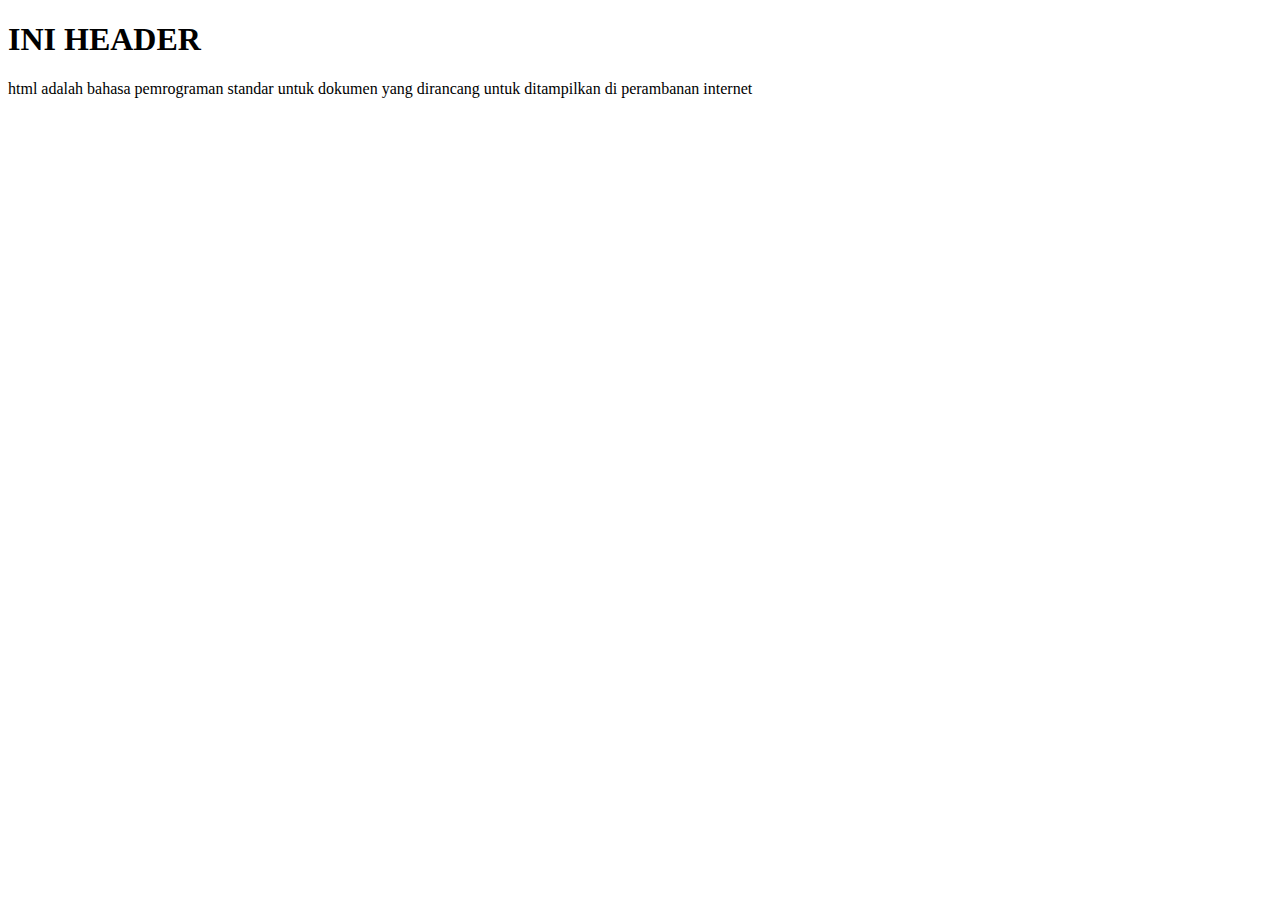
==== apa.html @ 37201bed "Add files via upload" ====
<!DOCTYPE html>
<html>
<head>
<title>SMK TRITECH</title>
</head>
<body>

<h1>INI HEADER</h1>
<p>html adalah bahasa pemrograman standar untuk dokumen yang dirancang untuk ditampilkan di perambanan internet</p>

</body>
</html>
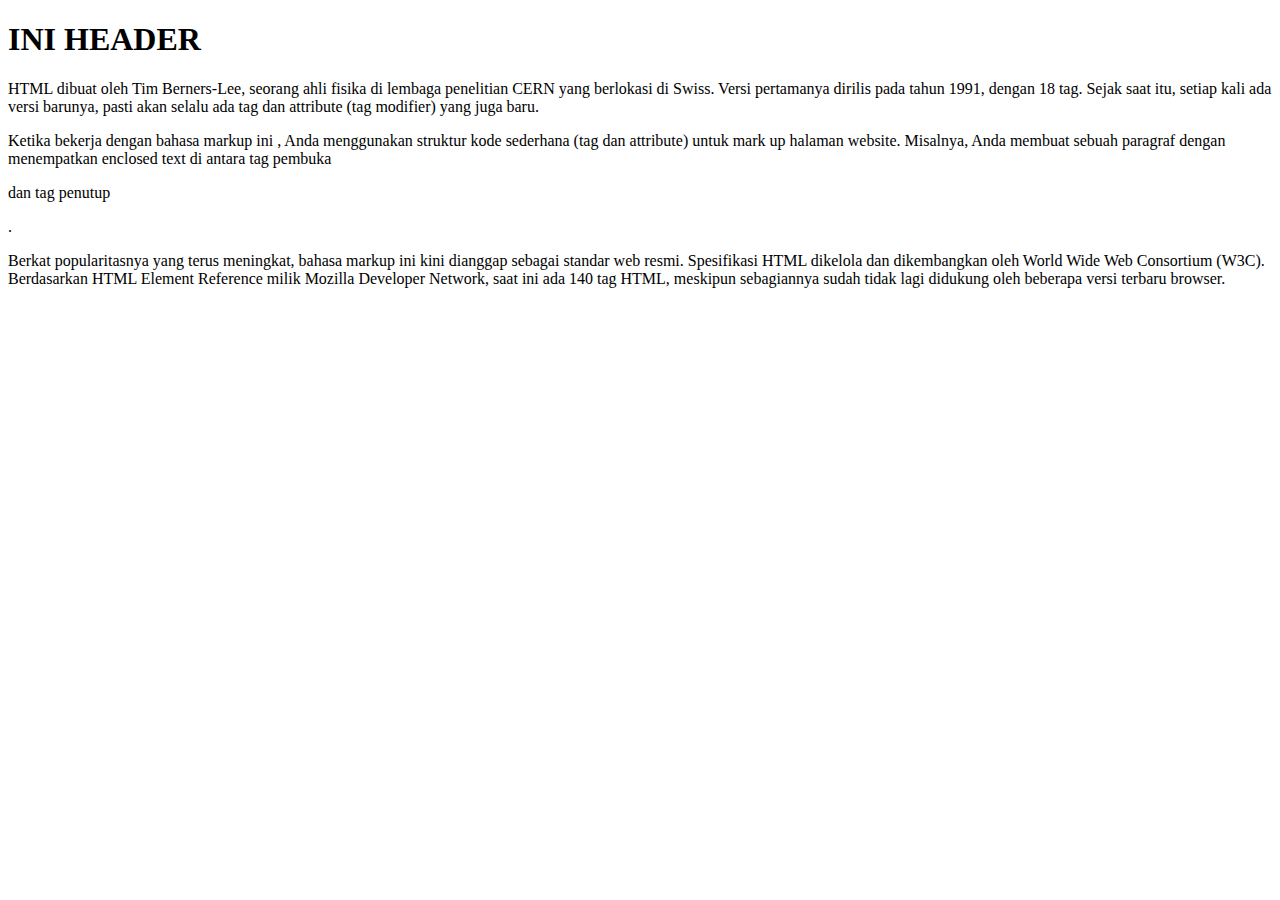
==== commit a42159fe: "Add files via upload" ====
--- a/apa.html
+++ b/apa.html
@@ -6,7 +6,9 @@
 <body>
 
 <h1>INI HEADER</h1>
-<p>html adalah bahasa pemrograman standar untuk dokumen yang dirancang untuk ditampilkan di perambanan internet</p>
+<p>HTML dibuat oleh Tim Berners-Lee, seorang ahli fisika di lembaga penelitian CERN yang berlokasi di Swiss. Versi pertamanya dirilis pada tahun 1991, dengan 18 tag. Sejak saat itu, setiap kali ada versi barunya, pasti akan selalu ada tag dan attribute (tag modifier) yang juga baru.</p>
+<p>Ketika bekerja dengan bahasa markup ini , Anda menggunakan struktur kode sederhana (tag dan attribute) untuk mark up halaman website. Misalnya, Anda membuat sebuah paragraf dengan menempatkan enclosed text di antara tag pembuka <p>  dan tag penutup </p>.</p>
+<p>Berkat popularitasnya yang terus meningkat, bahasa markup ini kini dianggap sebagai standar web resmi. Spesifikasi HTML dikelola dan dikembangkan oleh World Wide Web Consortium (W3C). Berdasarkan HTML Element Reference milik Mozilla Developer Network, saat ini ada 140 tag HTML, meskipun sebagiannya sudah tidak lagi didukung oleh beberapa versi terbaru browser.</p>
 
 </body>
 </html>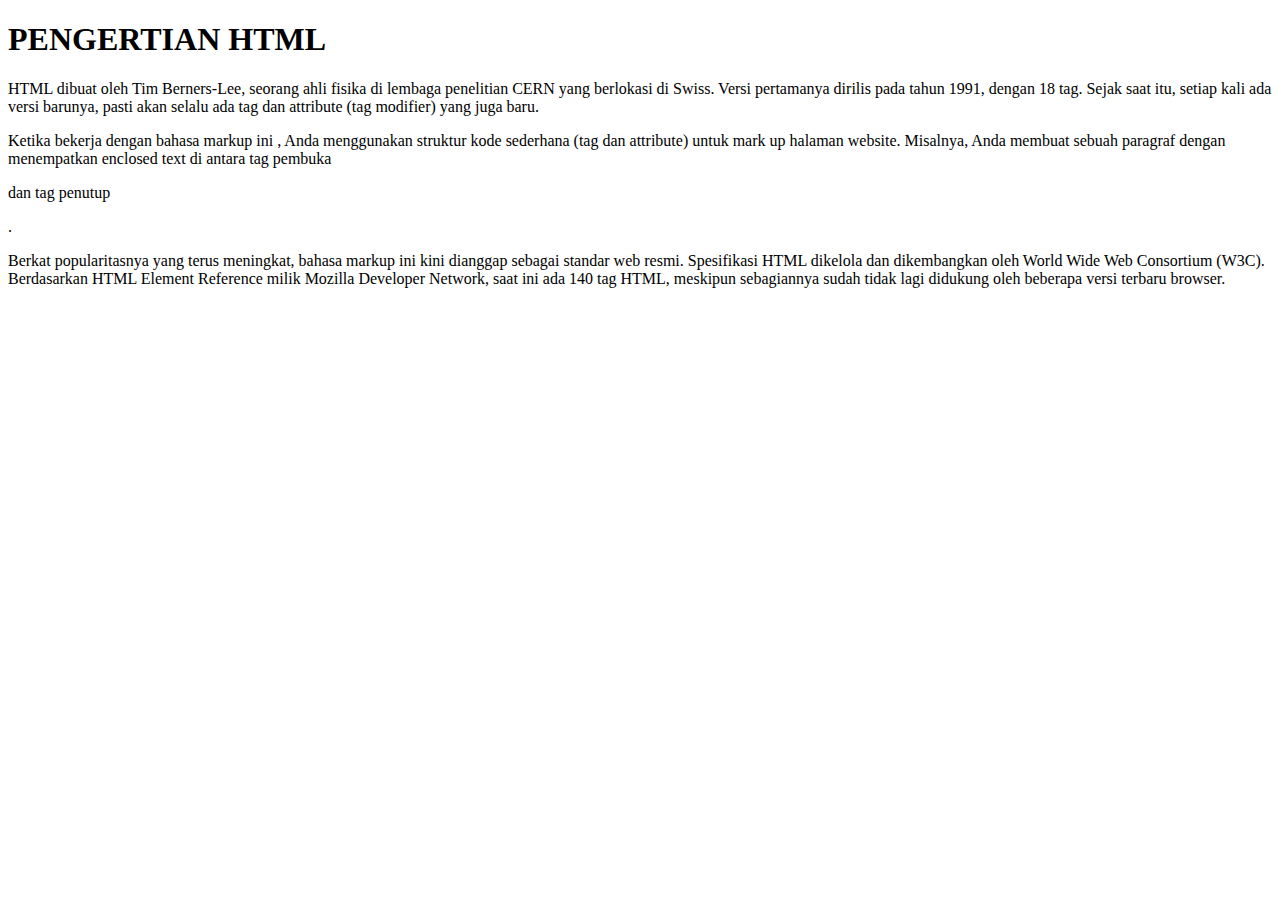
==== commit cf319151: "Add files via upload" ====
--- a/apa.html
+++ b/apa.html
@@ -5,7 +5,7 @@
 </head>
 <body>
 
-<h1>INI HEADER</h1>
+<h1>PENGERTIAN HTML</h1>
 <p>HTML dibuat oleh Tim Berners-Lee, seorang ahli fisika di lembaga penelitian CERN yang berlokasi di Swiss. Versi pertamanya dirilis pada tahun 1991, dengan 18 tag. Sejak saat itu, setiap kali ada versi barunya, pasti akan selalu ada tag dan attribute (tag modifier) yang juga baru.</p>
 <p>Ketika bekerja dengan bahasa markup ini , Anda menggunakan struktur kode sederhana (tag dan attribute) untuk mark up halaman website. Misalnya, Anda membuat sebuah paragraf dengan menempatkan enclosed text di antara tag pembuka <p>  dan tag penutup </p>.</p>
 <p>Berkat popularitasnya yang terus meningkat, bahasa markup ini kini dianggap sebagai standar web resmi. Spesifikasi HTML dikelola dan dikembangkan oleh World Wide Web Consortium (W3C). Berdasarkan HTML Element Reference milik Mozilla Developer Network, saat ini ada 140 tag HTML, meskipun sebagiannya sudah tidak lagi didukung oleh beberapa versi terbaru browser.</p>
